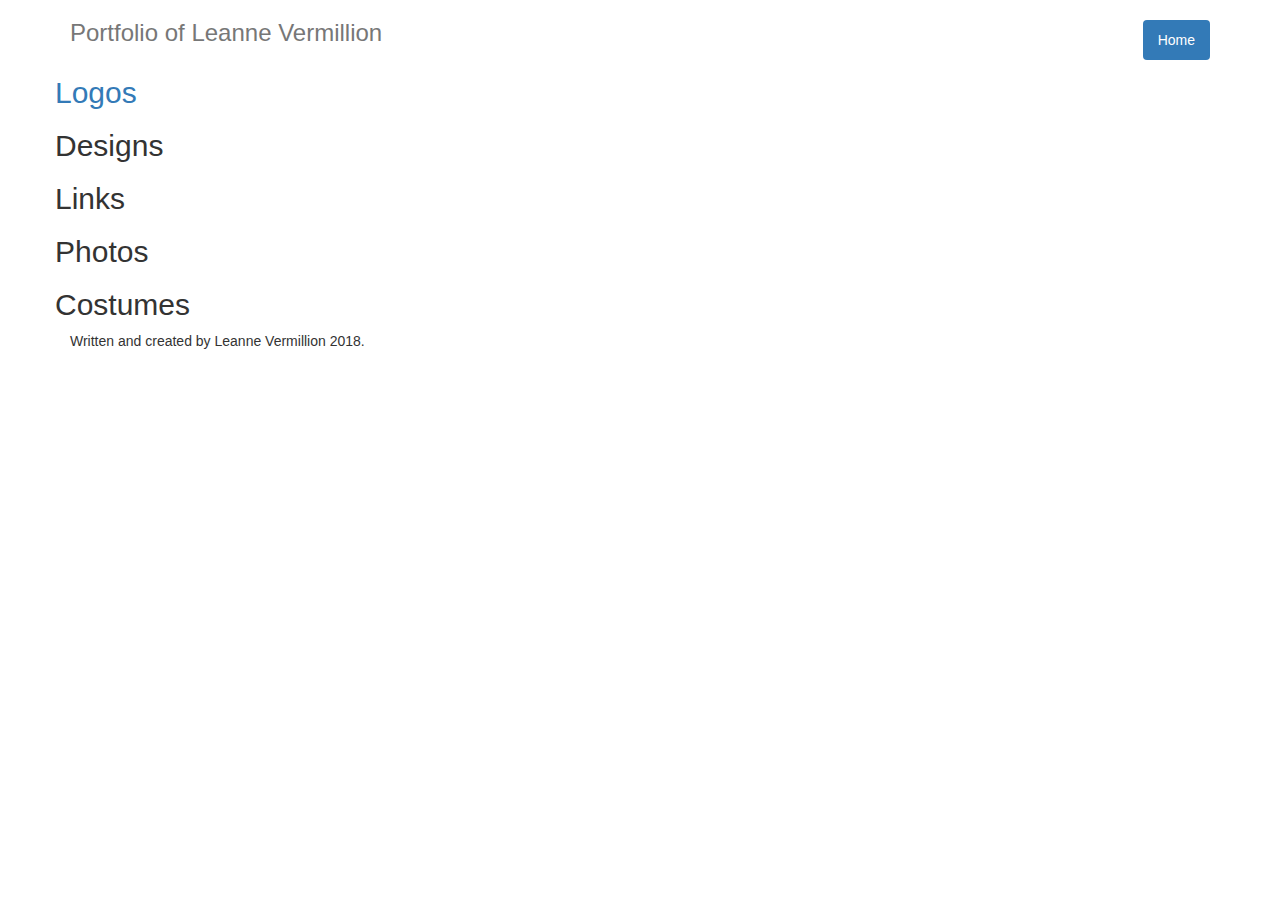
==== templates/index.html @ 30710a50 "Portfolio Files for Website" ====
<!DOCTYPE html>
<html lang="en">
 
<head>
    <title>LMV Portfolio</title> 
    <link href="https://maxcdn.bootstrapcdn.com/bootstrap/3.3.7/css/bootstrap.min.css" rel="stylesheet">
    <link rel="stylesheet" type="text/css" href="{{ url_for('static',filename='styles/style.css') }}">
</head>

<body>
    <div class="container">
        <div class="header">
            <nav>
                <ul class="nav nav-pills pull-right">
                    <li class="nav-link active"><a href="/">Home</a></li>
                    </li>
                </ul>
            </nav>
            <h3 class="text-muted">Portfolio of Leanne Vermillion</h3>
        </div>
        <div class="row marketing">
            <h2><a href="logos">Logos</a></h2>
            <h2>Designs</h2>
            <h2>Links</h2>
            <h2>Photos</h2>
            <h2>Costumes</h2>     
        </div>
        <footer class="footer">
            <p>Written and created by Leanne Vermillion 2018.</p>
        </footer>
    </div>

</body>
 
</html>
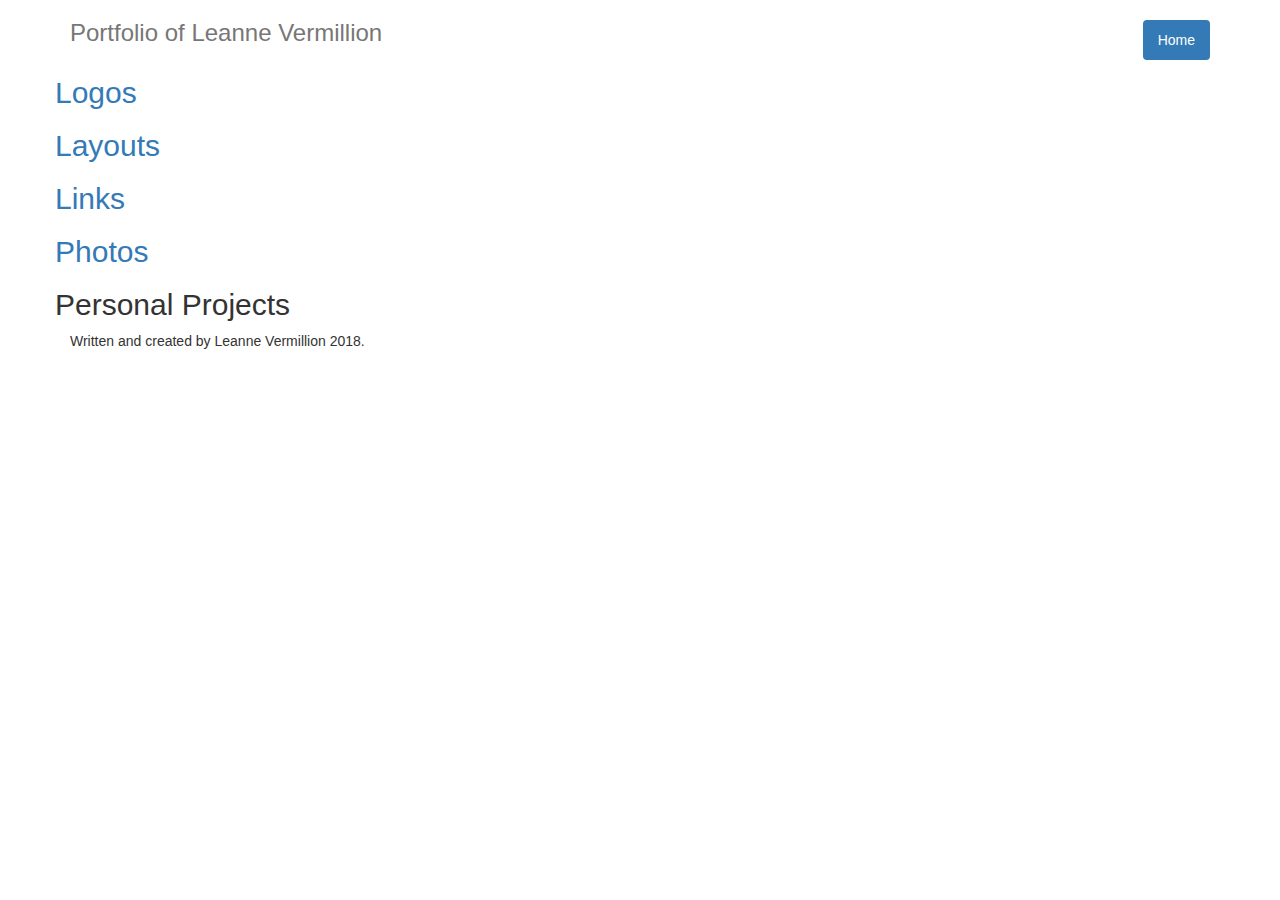
==== commit f4b8f9c7: "Portfolio modifications" ====
--- a/templates/index.html
+++ b/templates/index.html
@@ -20,10 +20,10 @@
         </div>
         <div class="row marketing">
             <h2><a href="logos">Logos</a></h2>
-            <h2>Designs</h2>
-            <h2>Links</h2>
-            <h2>Photos</h2>
-            <h2>Costumes</h2>     
+            <h2><a href="layouts">Layouts</a></h2>
+            <h2><a href="links">Links</a></h2>
+            <h2><a href="photos">Photos</a></h2>
+            <h2><ahref="projects">Personal Projects</a></h2>     
         </div>
         <footer class="footer">
             <p>Written and created by Leanne Vermillion 2018.</p>
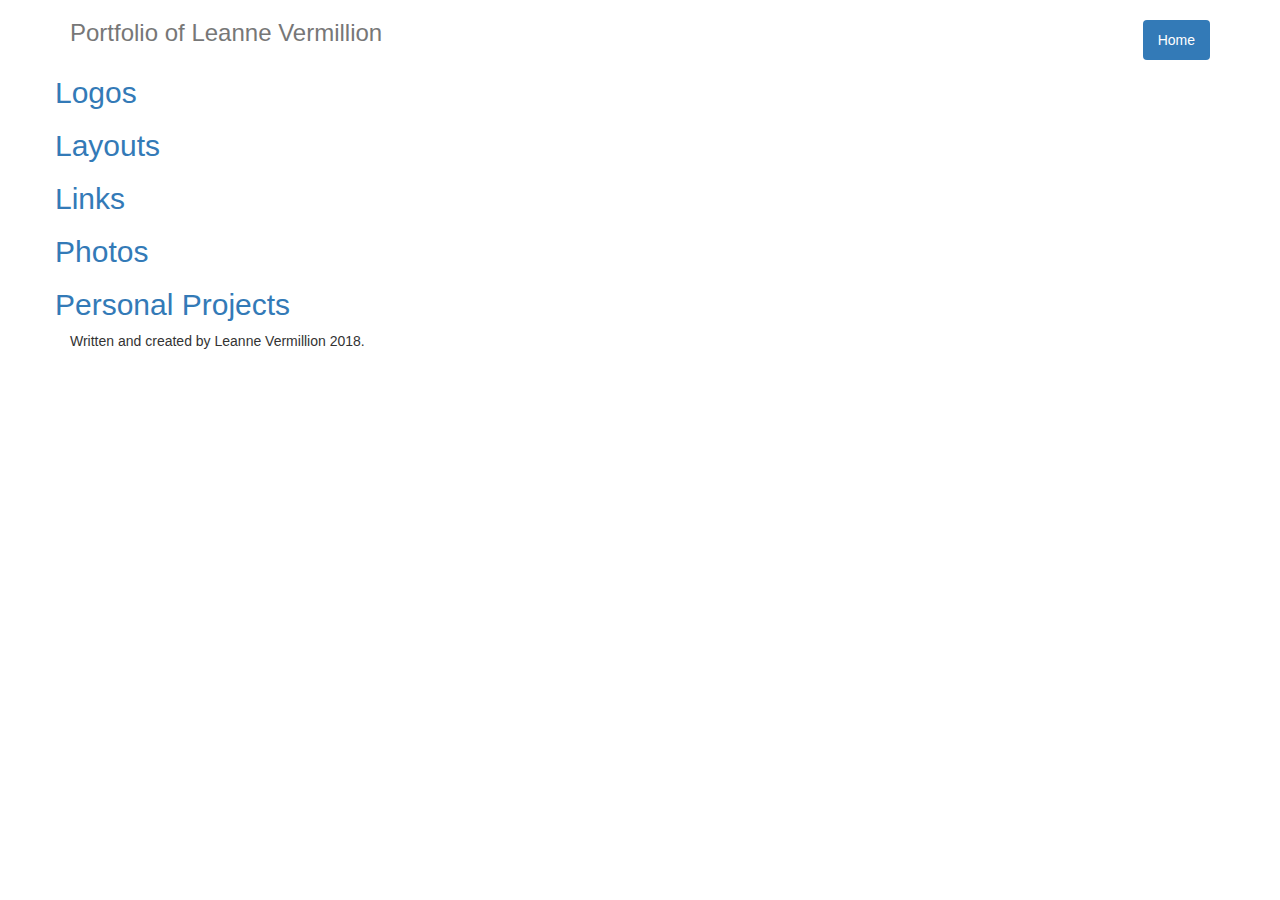
==== commit 42c3aa14: "Portfolio modifications" ====
--- a/templates/index.html
+++ b/templates/index.html
@@ -23,7 +23,7 @@
             <h2><a href="layouts">Layouts</a></h2>
             <h2><a href="links">Links</a></h2>
             <h2><a href="photos">Photos</a></h2>
-            <h2><ahref="projects">Personal Projects</a></h2>     
+            <h2><a href="projects">Personal Projects</a></h2>     
         </div>
         <footer class="footer">
             <p>Written and created by Leanne Vermillion 2018.</p>
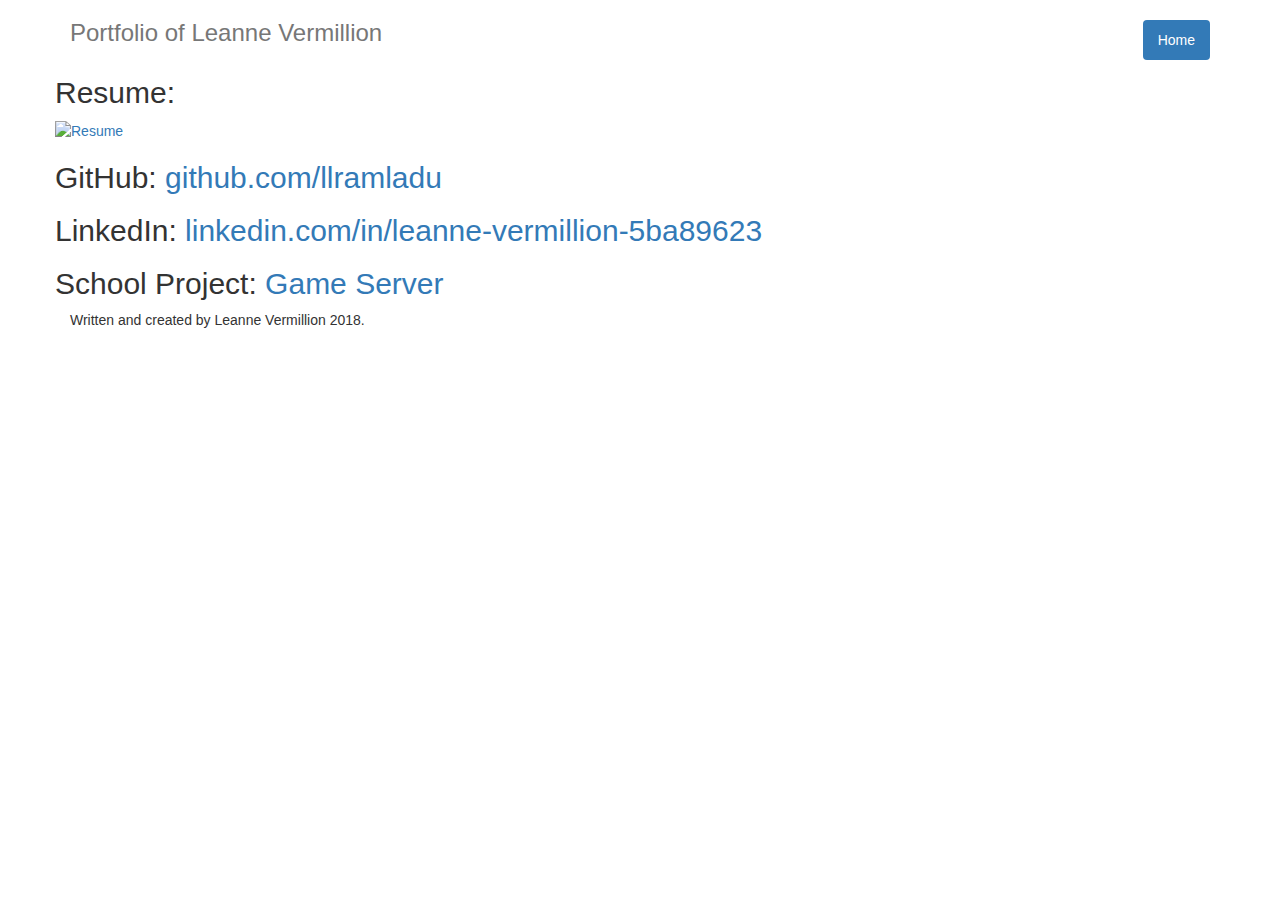
==== commit a8b0f980: "Portfolio Temp Site for Resume" ====
--- a/templates/index.html
+++ b/templates/index.html
@@ -19,12 +19,22 @@
             <h3 class="text-muted">Portfolio of Leanne Vermillion</h3>
         </div>
         <div class="row marketing">
+            <h2>Resume:</h2>
+                <a target="_blank" href="static/LMV_Resume.pdf">
+                    <img src="static/LMV_Resume.jpg" alt="Resume" style="width:576px;height:745px;">
+                </a>
+            <h2>GitHub: <a href="https://github.com/llramladu">github.com/llramladu</a></h2>                               
+            <h2>LinkedIn: <a href="https://www.linkedin.com/in/leanne-vermillion-5ba89623/">linkedin.com/in/leanne-vermillion-5ba89623</a></h2>
+            <h2>School Project: <a href="http://teamserpens.pythonanywhere.com/">Game Server</a></h2>
+        </div> 
+        <!--
+        <div class="row marketing">
             <h2><a href="logos">Logos</a></h2>
             <h2><a href="layouts">Layouts</a></h2>
             <h2><a href="links">Links</a></h2>
             <h2><a href="photos">Photos</a></h2>
             <h2><a href="projects">Personal Projects</a></h2>     
-        </div>
+        </div>-->
         <footer class="footer">
             <p>Written and created by Leanne Vermillion 2018.</p>
         </footer>
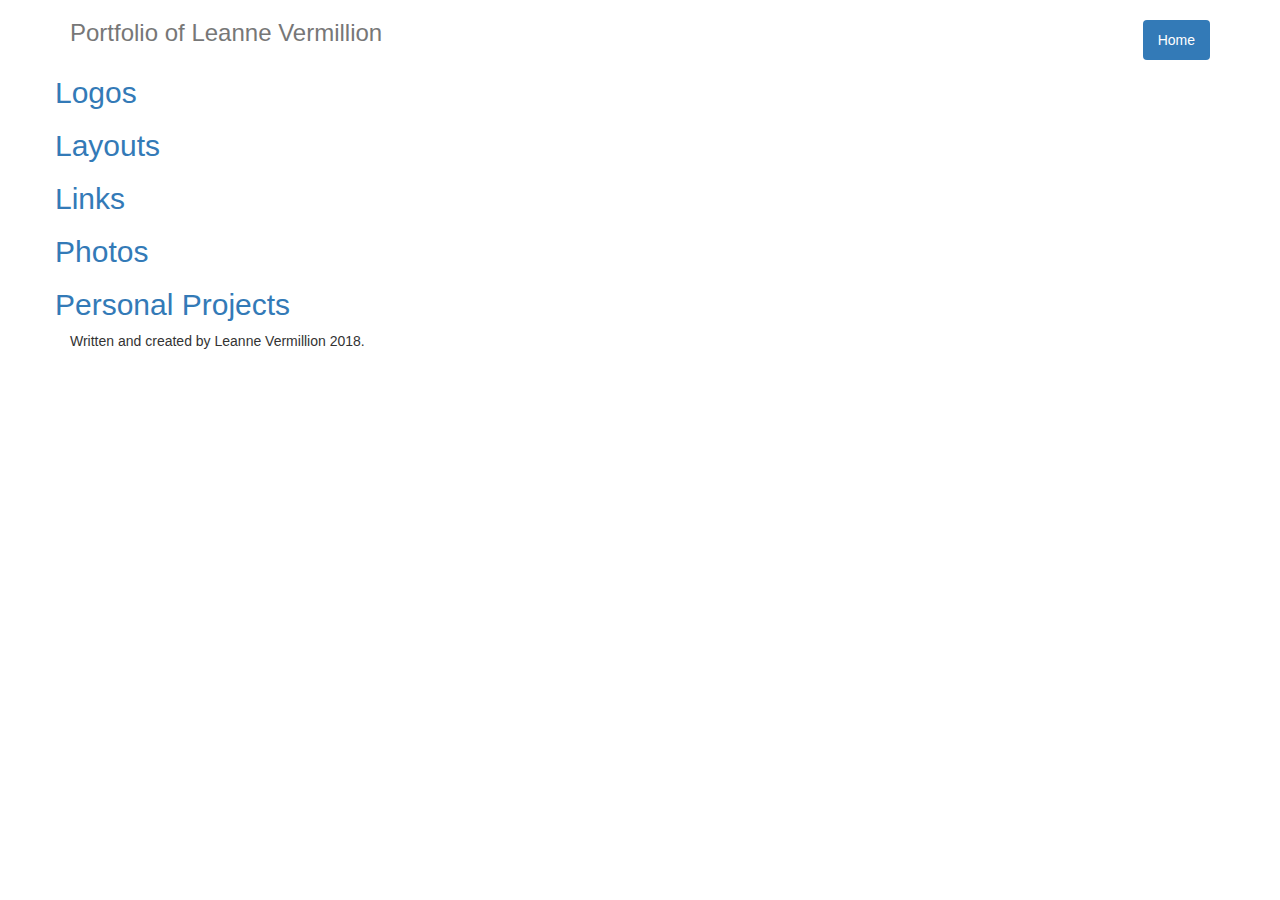
==== commit 593b1ab3: "Portfolio Temp Site for Resume" ====
--- a/templates/index.html
+++ b/templates/index.html
@@ -18,23 +18,14 @@
             </nav>
             <h3 class="text-muted">Portfolio of Leanne Vermillion</h3>
         </div>
-        <div class="row marketing">
-            <h2>Resume:</h2>
-                <a target="_blank" href="static/LMV_Resume.pdf">
-                    <img src="static/LMV_Resume.jpg" alt="Resume" style="width:576px;height:745px;">
-                </a>
-            <h2>GitHub: <a href="https://github.com/llramladu">github.com/llramladu</a></h2>                               
-            <h2>LinkedIn: <a href="https://www.linkedin.com/in/leanne-vermillion-5ba89623/">linkedin.com/in/leanne-vermillion-5ba89623</a></h2>
-            <h2>School Project: <a href="http://teamserpens.pythonanywhere.com/">Game Server</a></h2>
-        </div> 
-        <!--
+
         <div class="row marketing">
             <h2><a href="logos">Logos</a></h2>
             <h2><a href="layouts">Layouts</a></h2>
             <h2><a href="links">Links</a></h2>
             <h2><a href="photos">Photos</a></h2>
             <h2><a href="projects">Personal Projects</a></h2>     
-        </div>-->
+        </div>
         <footer class="footer">
             <p>Written and created by Leanne Vermillion 2018.</p>
         </footer>
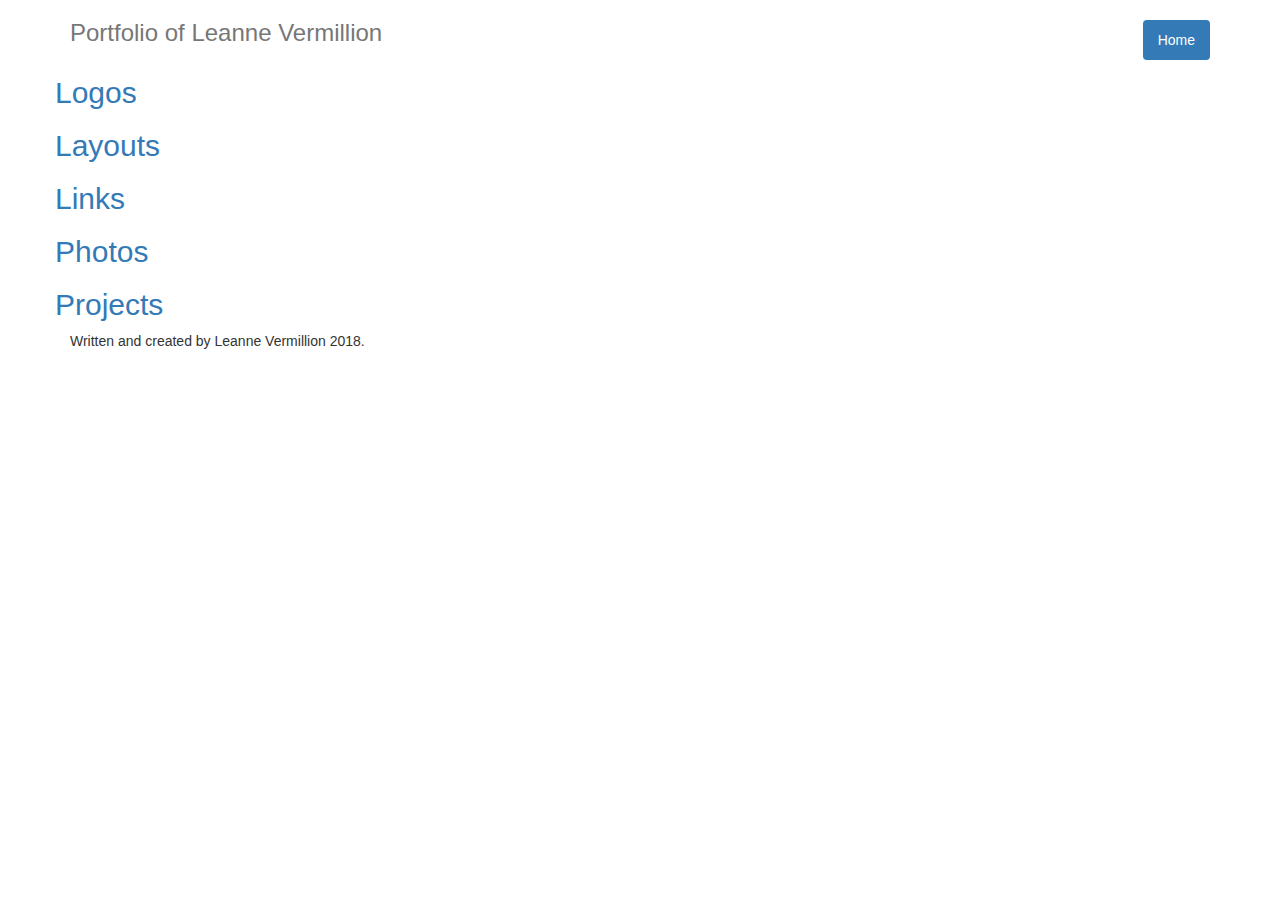
==== commit 178e3ea2: "CSS changes" ====
--- a/templates/index.html
+++ b/templates/index.html
@@ -24,7 +24,7 @@
             <h2><a href="layouts">Layouts</a></h2>
             <h2><a href="links">Links</a></h2>
             <h2><a href="photos">Photos</a></h2>
-            <h2><a href="projects">Personal Projects</a></h2>     
+            <h2><a href="projects">Projects</a></h2>     
         </div>
         <footer class="footer">
             <p>Written and created by Leanne Vermillion 2018.</p>
